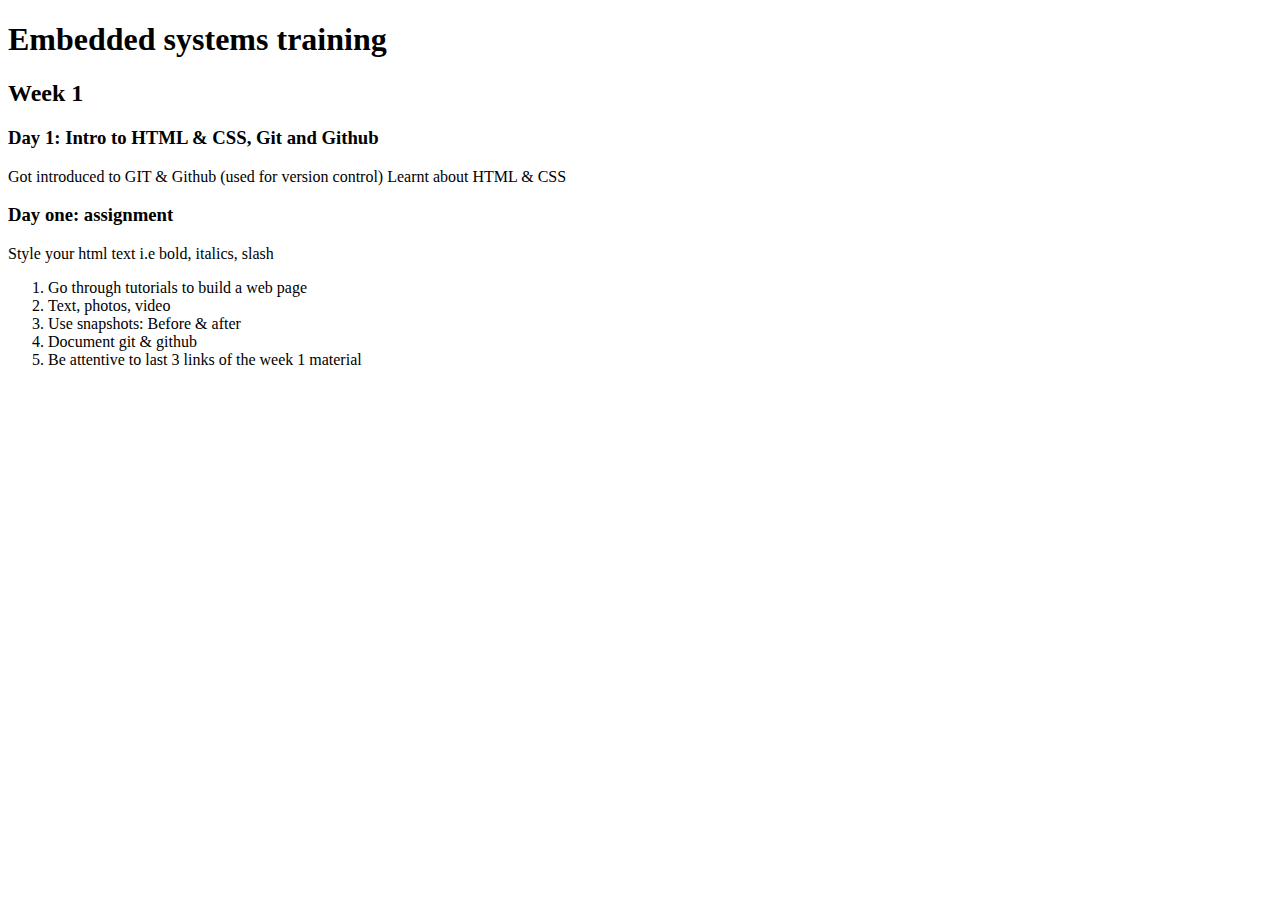
==== index.html @ 7333f3c1 "My embedded systems HTML code" ====
<!DOCTYPE html>
<html lang="en">
<head>
    <meta charset="UTF-8">
    <meta name="viewport" content="width=device-width, initial-scale=1.0">
    <title>Embedded systems</title>
</head>
<body>
    <h1>Embedded systems training</h1>
    <h2>Week 1</h2>
    <h3> Day 1: Intro to HTML & CSS, Git and Github</h3>
    <p>Got introduced to GIT & Github (used for version control)
        Learnt about HTML & CSS 
    </p>
    <h3>Day one: assignment</h3>
    <p>
        Style your html text i.e bold, italics, slash
        <ol>
           <li>Go through tutorials to build a web page</li>
           <li>Text, photos, video</li>
           <li>Use snapshots: Before & after</li>
           <li>Document git & github</li>
           <li>Be attentive to last 3 links of the week 1 material</li>
           
        </ol>
    </p>
</body>
</html>
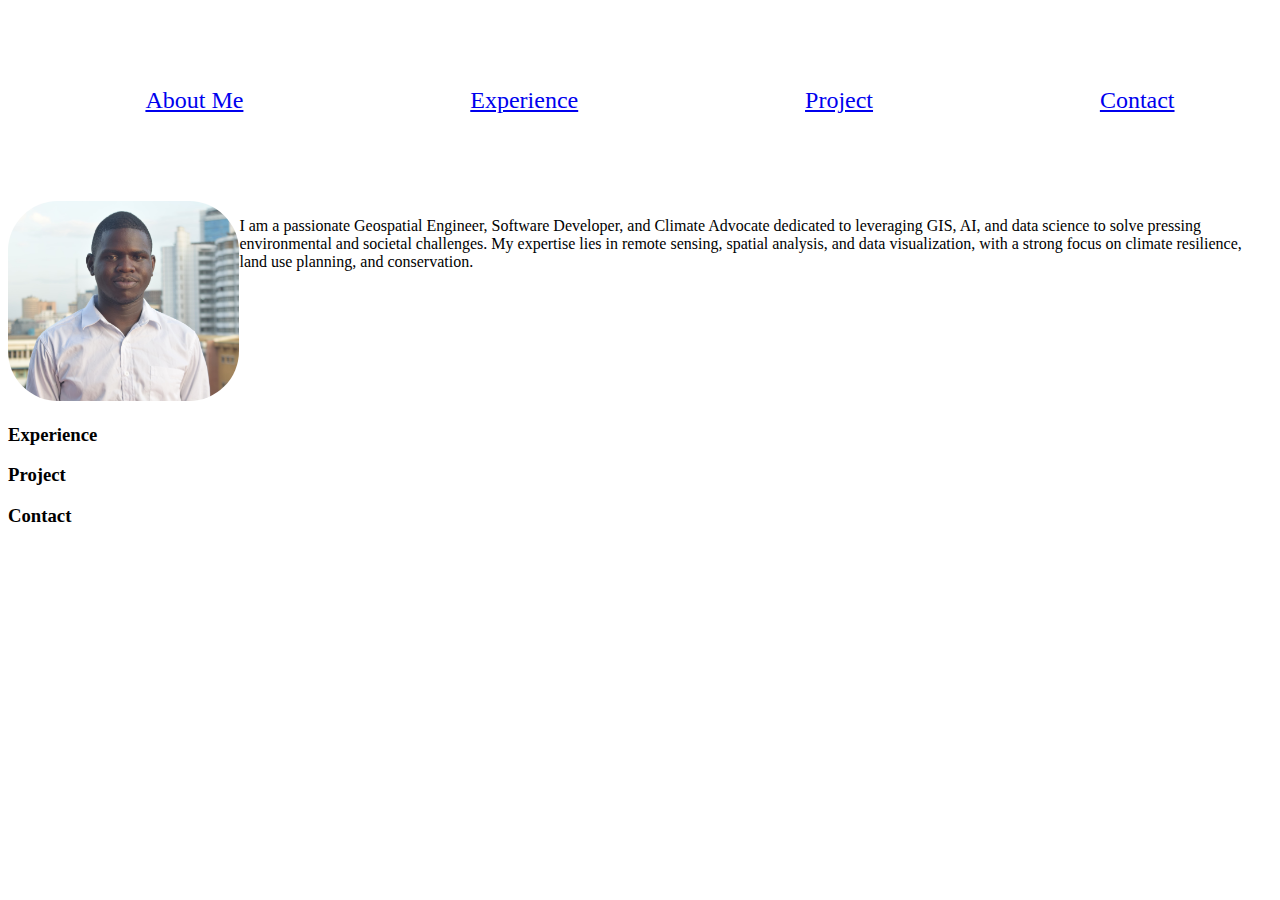
==== commit 3a6b7d18: "progress" ====
--- a/index.html
+++ b/index.html
@@ -3,10 +3,75 @@
 <head>
     <meta charset="UTF-8">
     <meta name="viewport" content="width=device-width, initial-scale=1.0">
-    <title>Embedded systems</title>
+    <title>Documentation</title>
+    <style>
+        div{
+            display: inline-block;
+        }
+        .image{
+            border-radius: 50px;
+        }
+
+        .first{
+            display: inline-flex;
+
+        }
+
+        .onyi{
+            display: flex;
+            justify-content: space-around;
+            align-items: center;
+            height: 17vh;
+            gap: 2rem;
+            list-style: none;
+            font-size: 1.5rem;
+        }
+    </style>
 </head>
 <body>
-    <h1>Embedded systems training</h1>
+    <nav>
+            <ul class="onyi">
+                <li><a href="#about">About Me</a></li>
+                <li><a href="#experience">Experience</a></li>
+                <li><a href="#project">Project</a></li>
+                <li><a href="contact">Contact</a></li>
+            </ul>
+    </nav>
+    
+    <section id="about" >
+        <div class="first">
+            <img src="me.jpg" class="image" alt="Sylvester Wanina profile" height="200" width="250">
+            <p> I am a passionate Geospatial Engineer, Software Developer, and Climate Advocate dedicated to leveraging GIS, 
+                AI, and data science to solve pressing environmental and societal challenges. My expertise lies in remote sensing,
+                spatial analysis, and data visualization, with a strong focus on climate resilience, land use planning,
+                and conservation.
+            </p>
+        </div>
+            
+        
+
+        
+        
+    </section>
+    
+    <section id="experience">
+        <h3>Experience</h3>
+    </section>
+
+    <section id="project">
+        <h3>Project</h3>
+    </section>
+
+    <section id="contact">
+        <h3>Contact</h3>
+    </section>
+    
+    
+</body>
+</html>
+
+ <!-- <h1>Embedded systems training</h1>
+    <div class="description"><p>About me</p></div>
     <h2>Week 1</h2>
     <h3> Day 1: Intro to HTML & CSS, Git and Github</h3>
     <p>Got introduced to GIT & Github (used for version control)
@@ -24,5 +89,4 @@
            
         </ol>
     </p>
-</body>
-</html>+    -->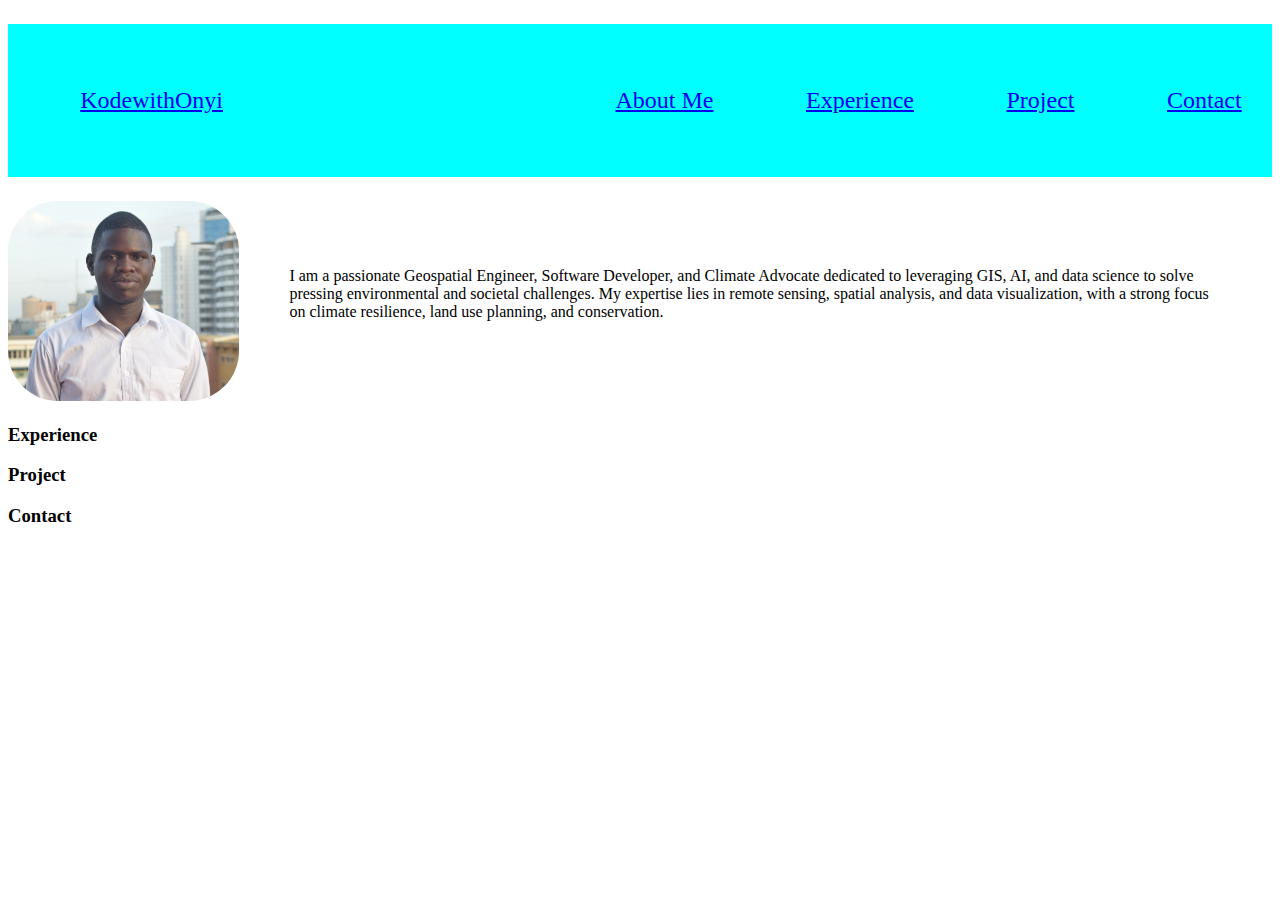
==== commit 848eafaa: "code" ====
--- a/index.html
+++ b/index.html
@@ -5,6 +5,14 @@
     <meta name="viewport" content="width=device-width, initial-scale=1.0">
     <title>Documentation</title>
     <style>
+        .third{
+            margin-right: 300px;
+            margin-left: 1px;
+            padding-left: 1px;
+        }
+        .second{
+            padding: 50px;
+        }
         div{
             display: inline-block;
         }
@@ -18,6 +26,7 @@
         }
 
         .onyi{
+            background-color: aqua;
             display: flex;
             justify-content: space-around;
             align-items: center;
@@ -31,6 +40,7 @@
 <body>
     <nav>
             <ul class="onyi">
+                <li class="third"><a href="#kodewithonyi">KodewithOnyi</a></li>
                 <li><a href="#about">About Me</a></li>
                 <li><a href="#experience">Experience</a></li>
                 <li><a href="#project">Project</a></li>
@@ -41,7 +51,7 @@
     <section id="about" >
         <div class="first">
             <img src="me.jpg" class="image" alt="Sylvester Wanina profile" height="200" width="250">
-            <p> I am a passionate Geospatial Engineer, Software Developer, and Climate Advocate dedicated to leveraging GIS, 
+            <p class="second"> I am a passionate Geospatial Engineer, Software Developer, and Climate Advocate dedicated to leveraging GIS, 
                 AI, and data science to solve pressing environmental and societal challenges. My expertise lies in remote sensing,
                 spatial analysis, and data visualization, with a strong focus on climate resilience, land use planning,
                 and conservation.
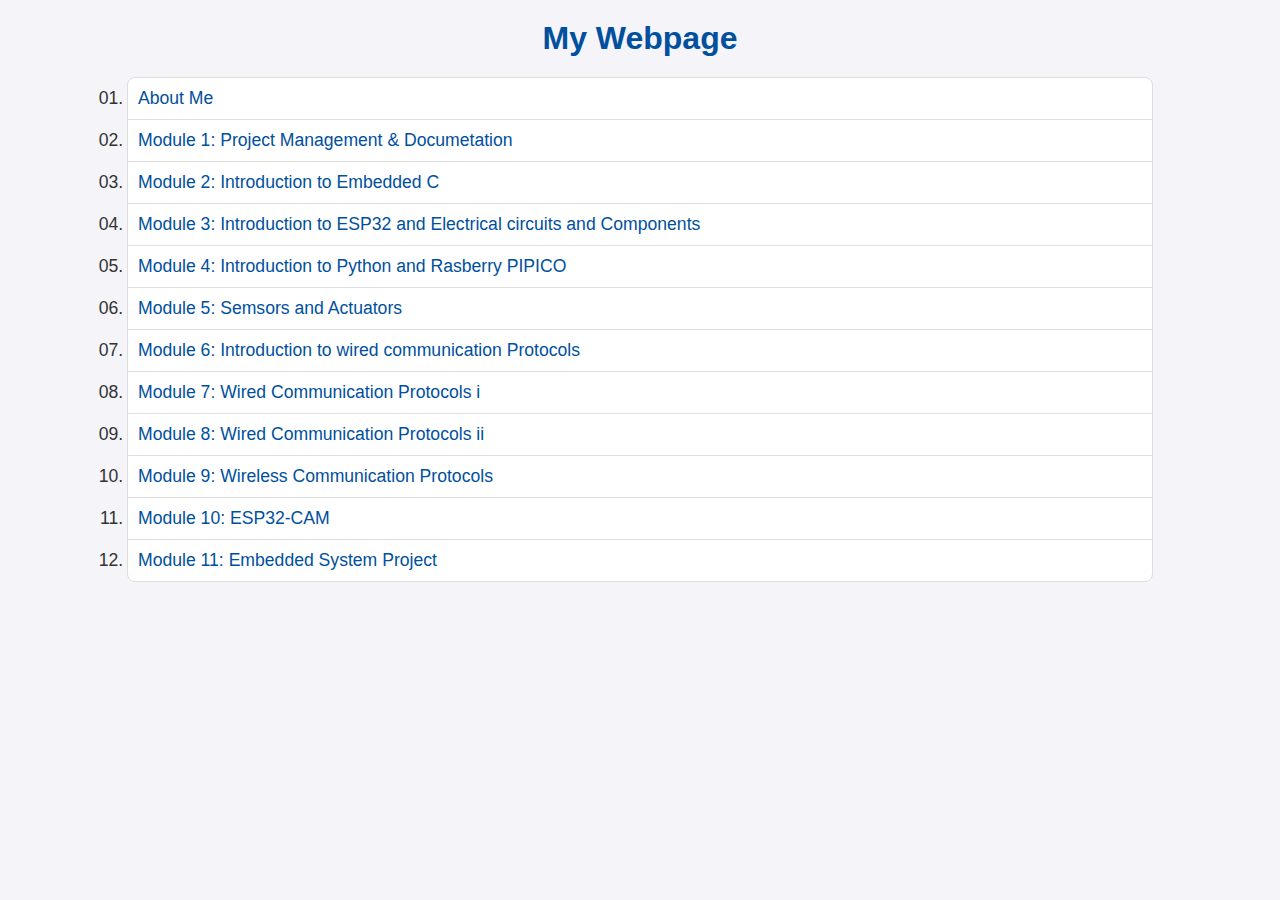
==== commit ab927186: "Embedded systems training documentation" ====
--- a/index.html
+++ b/index.html
@@ -4,99 +4,23 @@
     <meta charset="UTF-8">
     <meta name="viewport" content="width=device-width, initial-scale=1.0">
     <title>Documentation</title>
-    <style>
-        .third{
-            margin-right: 300px;
-            margin-left: 1px;
-            padding-left: 1px;
-        }
-        .second{
-            padding: 50px;
-        }
-        div{
-            display: inline-block;
-        }
-        .image{
-            border-radius: 50px;
-        }
-
-        .first{
-            display: inline-flex;
-
-        }
-
-        .onyi{
-            background-color: aqua;
-            display: flex;
-            justify-content: space-around;
-            align-items: center;
-            height: 17vh;
-            gap: 2rem;
-            list-style: none;
-            font-size: 1.5rem;
-        }
-    </style>
+    <link rel="stylesheet" href="style.css">
 </head>
 <body>
-    <nav>
-            <ul class="onyi">
-                <li class="third"><a href="#kodewithonyi">KodewithOnyi</a></li>
-                <li><a href="#about">About Me</a></li>
-                <li><a href="#experience">Experience</a></li>
-                <li><a href="#project">Project</a></li>
-                <li><a href="contact">Contact</a></li>
-            </ul>
-    </nav>
-    
-    <section id="about" >
-        <div class="first">
-            <img src="me.jpg" class="image" alt="Sylvester Wanina profile" height="200" width="250">
-            <p class="second"> I am a passionate Geospatial Engineer, Software Developer, and Climate Advocate dedicated to leveraging GIS, 
-                AI, and data science to solve pressing environmental and societal challenges. My expertise lies in remote sensing,
-                spatial analysis, and data visualization, with a strong focus on climate resilience, land use planning,
-                and conservation.
-            </p>
-        </div>
-            
-        
-
-        
-        
-    </section>
-    
-    <section id="experience">
-        <h3>Experience</h3>
-    </section>
-
-    <section id="project">
-        <h3>Project</h3>
-    </section>
-
-    <section id="contact">
-        <h3>Contact</h3>
-    </section>
-    
-    
+    <h2>My Webpage</h2>
+    <ol>
+        <li><a href="aboutme.html">About Me</a></li>
+        <li><a href="module1.html">Module 1: Project Management & Documetation</a></li>
+        <li><a href="module2.html">Module 2: Introduction to Embedded C</a></li>
+        <li><a href="module3.html">Module 3: Introduction to ESP32 and Electrical circuits and Components</a></li>
+        <li><a href="module4.html">Module 4: Introduction to Python and Rasberry PIPICO</a></li>
+        <li><a href="module5.html">Module 5: Semsors and Actuators</a></li>
+        <li><a href="module6.html">Module 6: Introduction to wired communication Protocols</a></li>
+        <li><a href="module7.html">Module 7: Wired Communication Protocols i</a></li>
+        <li><a href="module8.html">Module 8: Wired Communication Protocols ii</a></li>
+        <li><a href="module9.html">Module 9: Wireless Communication Protocols</a></li>
+        <li><a href="module10.html">Module 10: ESP32-CAM</a></li>
+        <li><a href="module11.html">Module 11: Embedded System Project</a></li>
+    </ol>
 </body>
-</html>
-
- <!-- <h1>Embedded systems training</h1>
-    <div class="description"><p>About me</p></div>
-    <h2>Week 1</h2>
-    <h3> Day 1: Intro to HTML & CSS, Git and Github</h3>
-    <p>Got introduced to GIT & Github (used for version control)
-        Learnt about HTML & CSS 
-    </p>
-    <h3>Day one: assignment</h3>
-    <p>
-        Style your html text i.e bold, italics, slash
-        <ol>
-           <li>Go through tutorials to build a web page</li>
-           <li>Text, photos, video</li>
-           <li>Use snapshots: Before & after</li>
-           <li>Document git & github</li>
-           <li>Be attentive to last 3 links of the week 1 material</li>
-           
-        </ol>
-    </p>
-    -->+</html>--- a/style.css
+++ b/style.css
@@ -0,0 +1,48 @@
+/* General Reset */
+body {
+    margin: 0;
+    padding: 0;
+    font-family: Arial, sans-serif;
+    background-color: #f4f4f9;
+    color: #333;
+}
+
+/* Styling for header */
+h2 {
+    text-align: center;
+    color: #00509e;
+    font-size: 2em;
+    margin: 20px 0;
+}
+
+/* Ordered List Styling */
+ol {
+    width: 80%;
+    margin: 20px auto;
+    padding: 0;
+    list-style-type: decimal-leading-zero;
+    background-color: #fff;
+    border: 1px solid #ddd;
+    border-radius: 8px;
+}
+
+li {
+    padding: 10px;
+    font-size: 1.1em;
+    border-bottom: 1px solid #ddd;
+}
+
+li:last-child {
+    border-bottom: none;
+}
+
+/* Anchor Link Styling */
+a {
+    text-decoration: none;
+    color: #00509e;
+}
+
+a:hover {
+    text-decoration: underline;
+    color: #003f7f;
+}
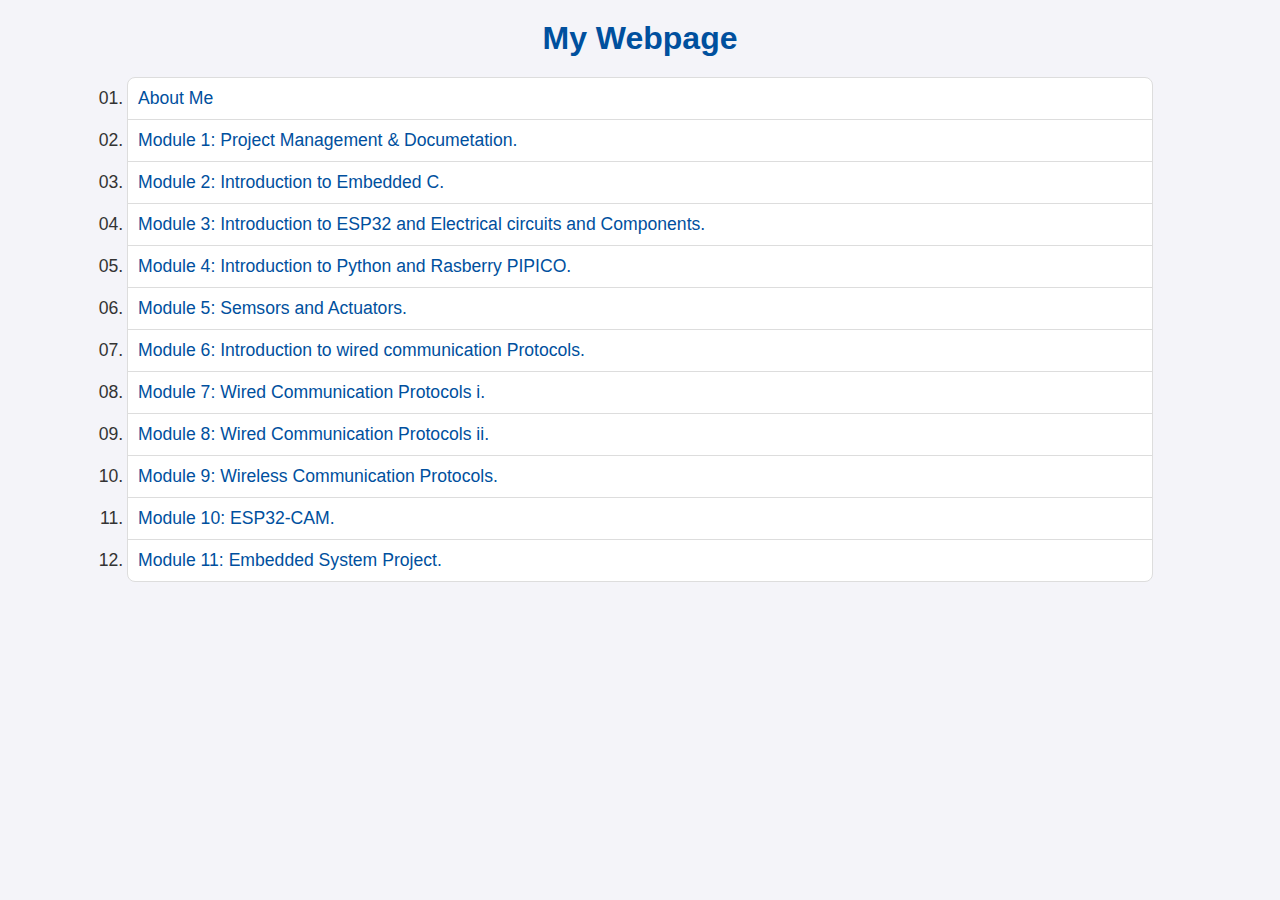
==== commit 6b47429d: "Updated codes" ====
--- a/index.html
+++ b/index.html
@@ -10,17 +10,17 @@
     <h2>My Webpage</h2>
     <ol>
         <li><a href="aboutme.html">About Me</a></li>
-        <li><a href="module1.html">Module 1: Project Management & Documetation</a></li>
-        <li><a href="module2.html">Module 2: Introduction to Embedded C</a></li>
-        <li><a href="module3.html">Module 3: Introduction to ESP32 and Electrical circuits and Components</a></li>
-        <li><a href="module4.html">Module 4: Introduction to Python and Rasberry PIPICO</a></li>
-        <li><a href="module5.html">Module 5: Semsors and Actuators</a></li>
-        <li><a href="module6.html">Module 6: Introduction to wired communication Protocols</a></li>
-        <li><a href="module7.html">Module 7: Wired Communication Protocols i</a></li>
-        <li><a href="module8.html">Module 8: Wired Communication Protocols ii</a></li>
-        <li><a href="module9.html">Module 9: Wireless Communication Protocols</a></li>
-        <li><a href="module10.html">Module 10: ESP32-CAM</a></li>
-        <li><a href="module11.html">Module 11: Embedded System Project</a></li>
+        <li><a href="module1.html">Module 1: Project Management & Documetation.</a></li>
+        <li><a href="module2.html">Module 2: Introduction to Embedded C.</a></li>
+        <li><a href="module3.html">Module 3: Introduction to ESP32 and Electrical circuits and Components.</a></li>
+        <li><a href="module4.html">Module 4: Introduction to Python and Rasberry PIPICO.</a></li>
+        <li><a href="module5.html">Module 5: Semsors and Actuators.</a></li>
+        <li><a href="module6.html">Module 6: Introduction to wired communication Protocols.</a></li>
+        <li><a href="module7.html">Module 7: Wired Communication Protocols i.</a></li>
+        <li><a href="module8.html">Module 8: Wired Communication Protocols ii.</a></li>
+        <li><a href="module9.html">Module 9: Wireless Communication Protocols.</a></li>
+        <li><a href="module10.html">Module 10: ESP32-CAM.</a></li>
+        <li><a href="module11.html">Module 11: Embedded System Project.</a></li>
     </ol>
 </body>
 </html>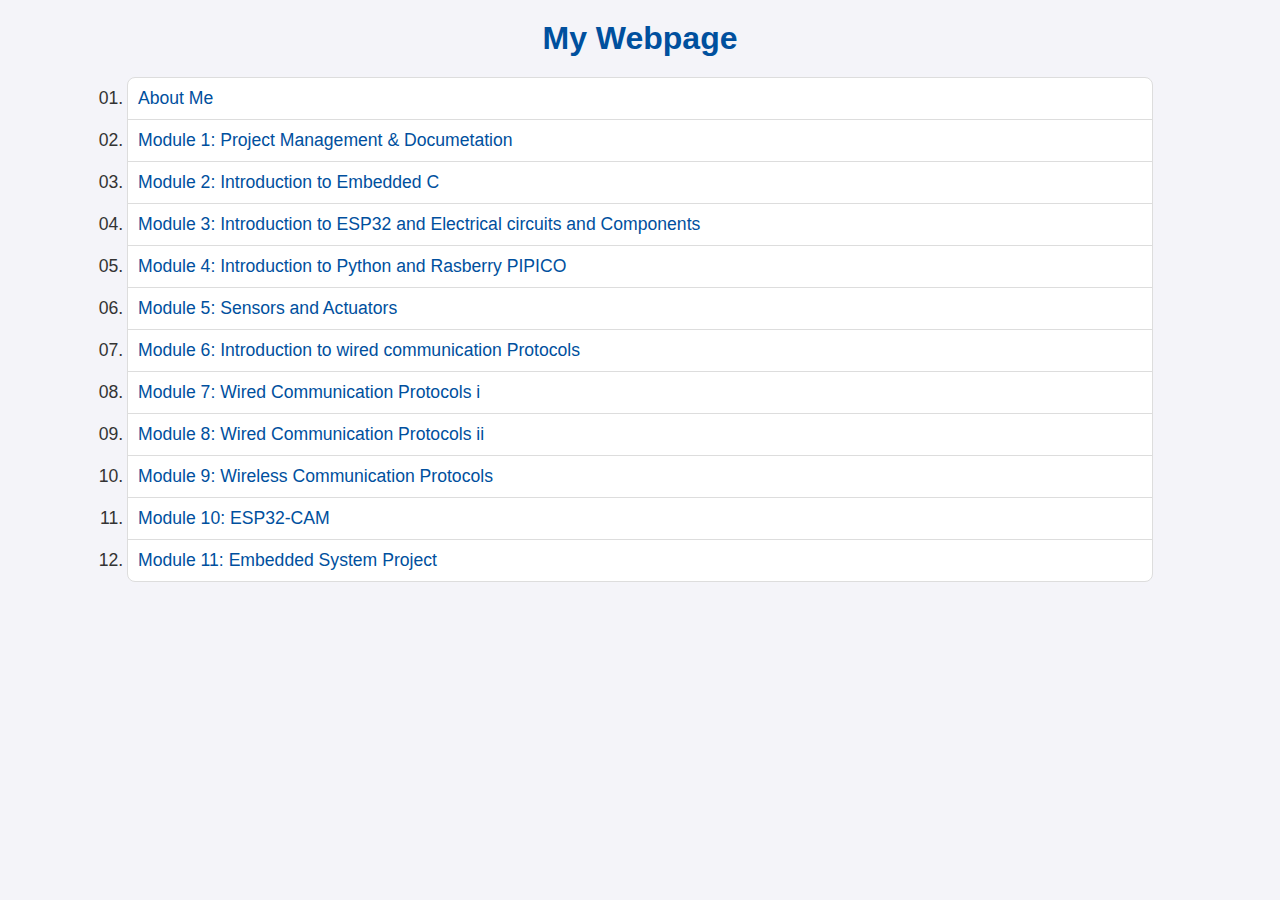
==== commit aeedcb6c: "updates" ====
--- a/index.html
+++ b/index.html
@@ -10,17 +10,17 @@
     <h2>My Webpage</h2>
     <ol>
         <li><a href="aboutme.html">About Me</a></li>
-        <li><a href="module1.html">Module 1: Project Management & Documetation.</a></li>
-        <li><a href="module2.html">Module 2: Introduction to Embedded C.</a></li>
-        <li><a href="module3.html">Module 3: Introduction to ESP32 and Electrical circuits and Components.</a></li>
-        <li><a href="module4.html">Module 4: Introduction to Python and Rasberry PIPICO.</a></li>
-        <li><a href="module5.html">Module 5: Semsors and Actuators.</a></li>
-        <li><a href="module6.html">Module 6: Introduction to wired communication Protocols.</a></li>
-        <li><a href="module7.html">Module 7: Wired Communication Protocols i.</a></li>
-        <li><a href="module8.html">Module 8: Wired Communication Protocols ii.</a></li>
-        <li><a href="module9.html">Module 9: Wireless Communication Protocols.</a></li>
-        <li><a href="module10.html">Module 10: ESP32-CAM.</a></li>
-        <li><a href="module11.html">Module 11: Embedded System Project.</a></li>
+        <li><a href="module1.html">Module 1: Project Management & Documetation</a></li>
+        <li><a href="module2.html">Module 2: Introduction to Embedded C</a></li>
+        <li><a href="module3.html">Module 3: Introduction to ESP32 and Electrical circuits and Components</a></li>
+        <li><a href="module4.html">Module 4: Introduction to Python and Rasberry PIPICO</a></li>
+        <li><a href="module5.html">Module 5: Sensors and Actuators</a></li>
+        <li><a href="module6.html">Module 6: Introduction to wired communication Protocols</a></li>
+        <li><a href="module7.html">Module 7: Wired Communication Protocols i</a></li>
+        <li><a href="module8.html">Module 8: Wired Communication Protocols ii</a></li>
+        <li><a href="module9.html">Module 9: Wireless Communication Protocols</a></li>
+        <li><a href="module10.html">Module 10: ESP32-CAM</a></li>
+        <li><a href="module11.html">Module 11: Embedded System Project</a></li>
     </ol>
 </body>
 </html>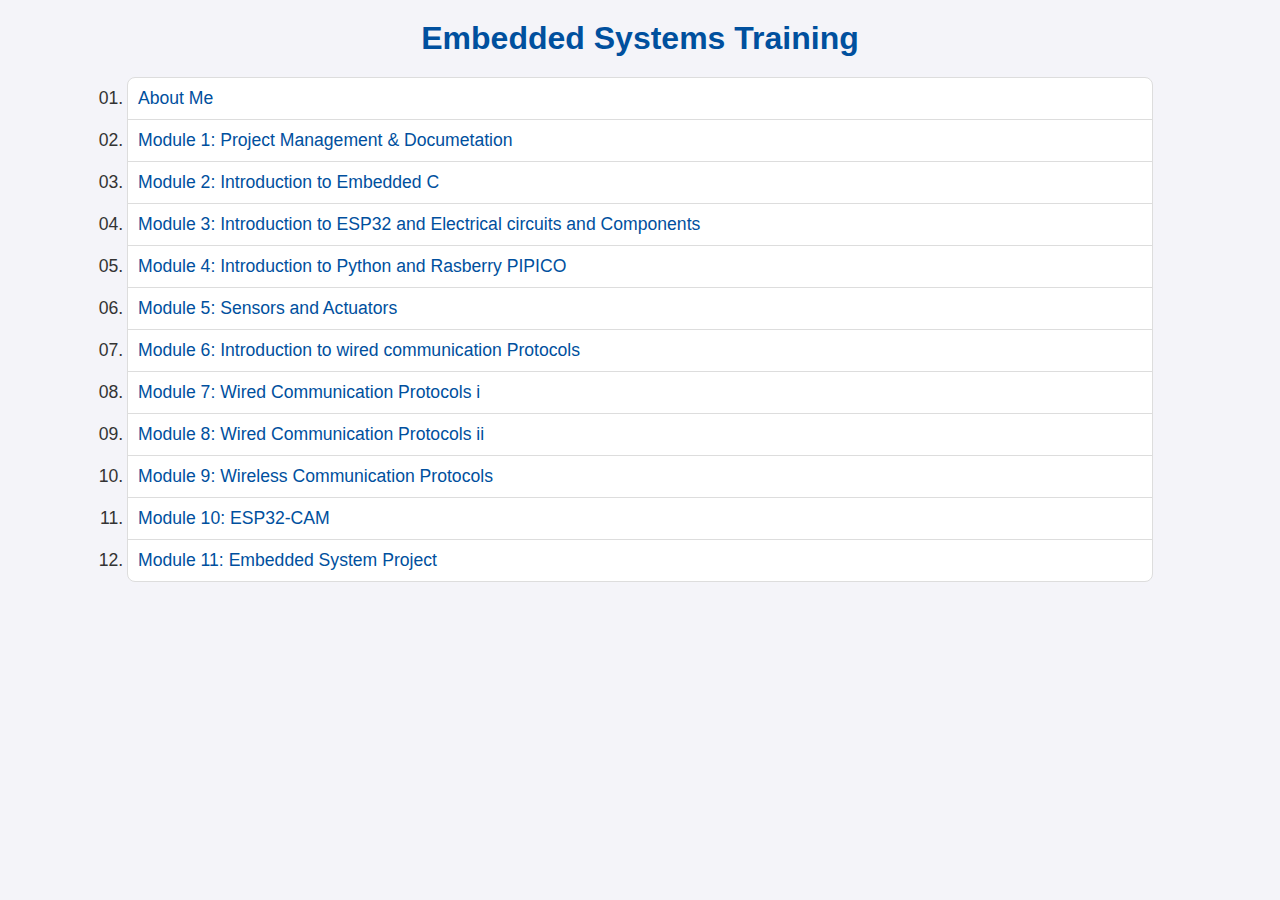
==== commit f9378ca0: "index file changes" ====
--- a/index.html
+++ b/index.html
@@ -7,7 +7,7 @@
     <link rel="stylesheet" href="style.css">
 </head>
 <body>
-    <h2>My Webpage</h2>
+    <h2>Embedded Systems Training</h2>
     <ol>
         <li><a href="aboutme.html">About Me</a></li>
         <li><a href="module1.html">Module 1: Project Management & Documetation</a></li>
